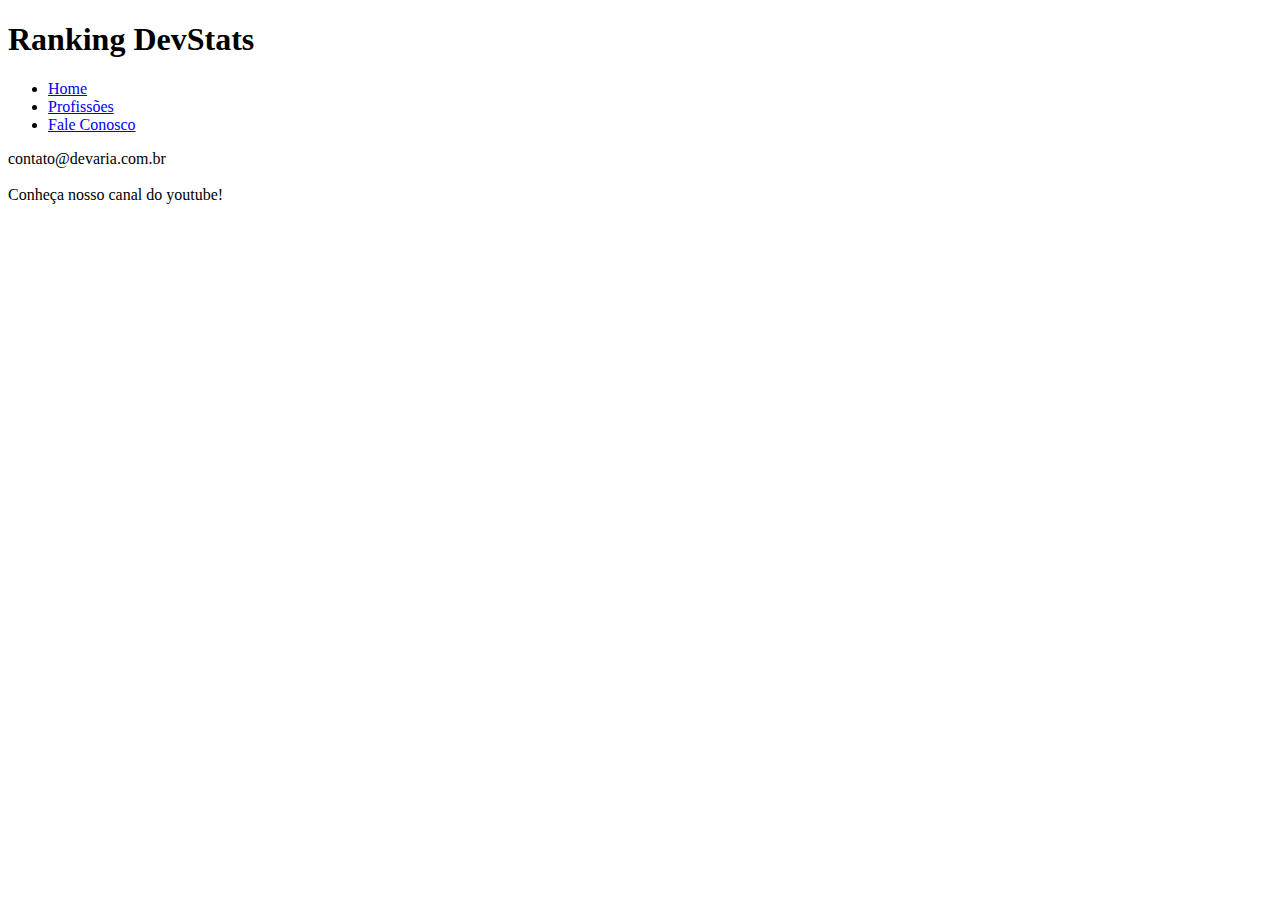
==== pages/dev_stars.html @ 35d912ed "feat: inserido nova pagina" ====
<!DOCTYPE html>
<html lang="pt-br">
<head>
  <meta charset="UTF-8">
  <meta http-equiv="X-UA-Compatible" content="IE=edge">
  <meta name="viewport" content="width=device-width, initial-scale=1.0">
  <title>Dev Stars!!!</title>
</head>
<body>
  <headder>
    <h1>Ranking DevStats</h1>
    <nav>
      <ul>
        <li><a href="index.html">Home</a></li>
        <li><a href="./pages/professores.html">Profissões</a></li>
        <li><a href="./pages/fale_conosco.html">Fale Conosco</a></li>
      </ul>
    </nav>
  </headder>

  <main>

  </main>

  <footer>
    <section><span>contato@devaria.com.br</span></section>
    <br>
    <span>Conheça nosso canal do youtube!</span>
  </footer>
  
</body>
</html>
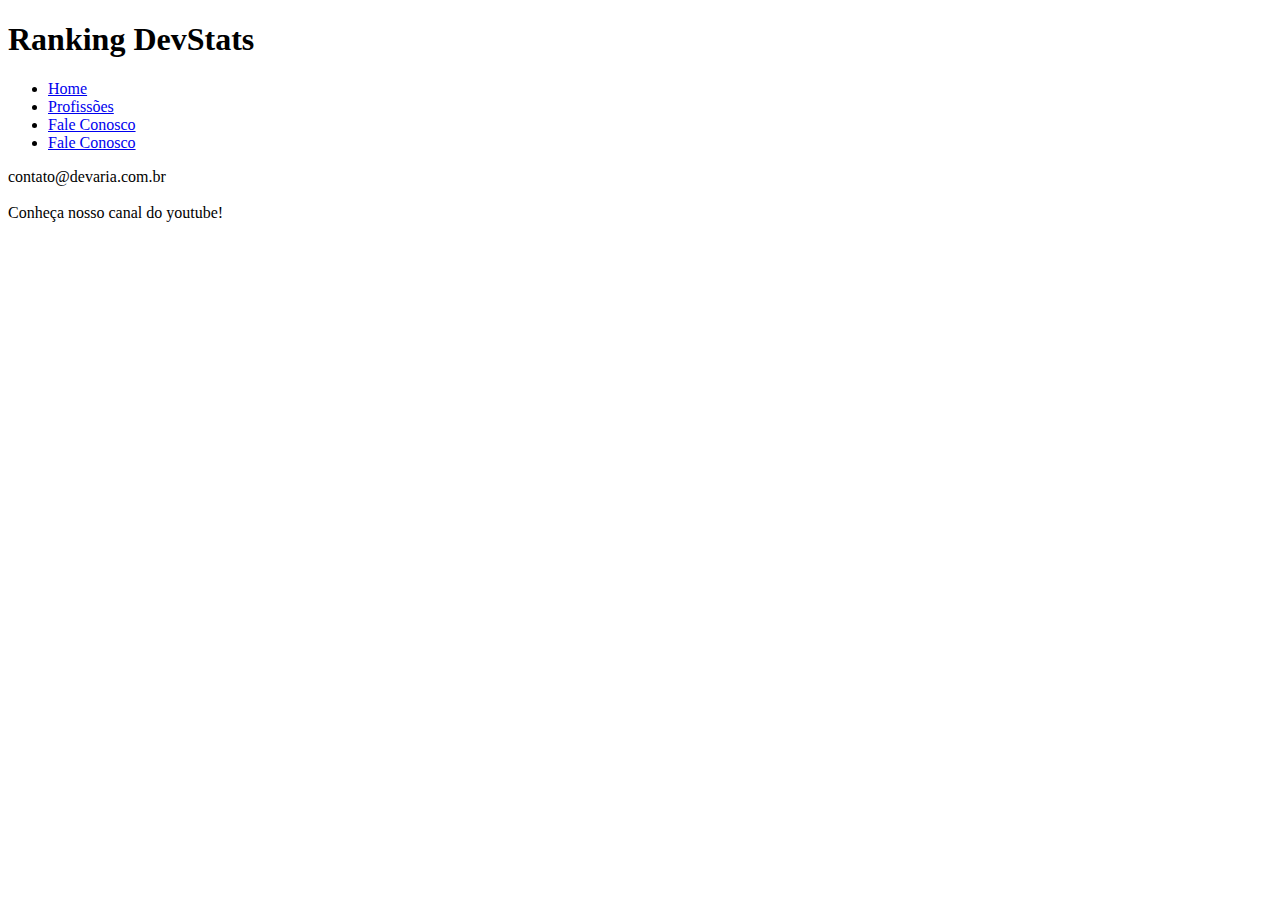
==== commit 6469ebc5: "feat: adicionado novo item ao menu" ====
--- a/pages/dev_stars.html
+++ b/pages/dev_stars.html
@@ -12,8 +12,10 @@
     <nav>
       <ul>
         <li><a href="index.html">Home</a></li>
-        <li><a href="./pages/professores.html">Profissões</a></li>
-        <li><a href="./pages/fale_conosco.html">Fale Conosco</a></li>
+        <li><a href="./professores.html">Profissões</a></li>
+        <li><a href="./fale_conosco.html">Fale Conosco</a></li>
+        <li><a href="./dev_stars.html">Fale Conosco</a></li>
+
       </ul>
     </nav>
   </headder>
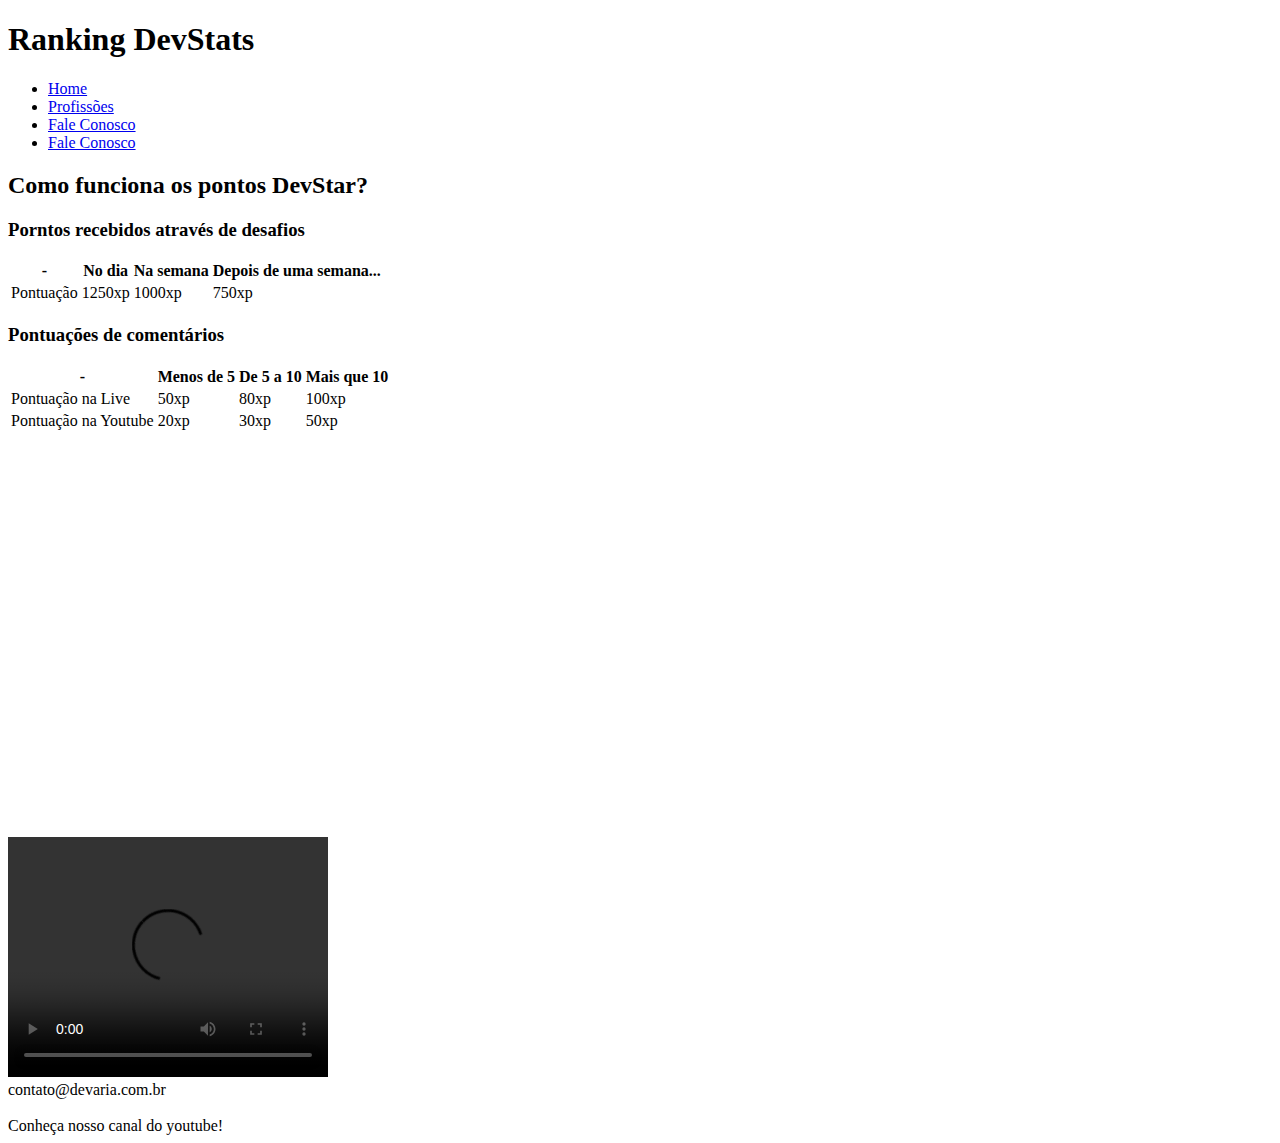
==== commit 89cf805b: "feat: inseridos novas sessoes na pagina destars e video do curso com falas do professor" ====
--- a/pages/dev_stars.html
+++ b/pages/dev_stars.html
@@ -11,7 +11,7 @@
     <h1>Ranking DevStats</h1>
     <nav>
       <ul>
-        <li><a href="index.html">Home</a></li>
+        <li><a href="/index.html">Home</a></li>
         <li><a href="./professores.html">Profissões</a></li>
         <li><a href="./fale_conosco.html">Fale Conosco</a></li>
         <li><a href="./dev_stars.html">Fale Conosco</a></li>
@@ -21,7 +21,70 @@
   </headder>
 
   <main>
+    <h2>Como funciona os pontos DevStar?</h2>
+    <section>
+      <h3>Porntos recebidos através de desafios</h3>
+      <table>
+        <thead>
+          <tr>
+            <th>-</th>
+            <th>No dia</th>
+            <th>Na semana</th>
+            <th>Depois de uma semana...</th>
+          </tr>
+        </thead>
 
+        <tbody>
+          <td>Pontuação</td>
+          <td>1250xp</td>
+          <td>1000xp</td>
+          <td>750xp</td>
+        </tbody>
+        
+      </table>
+    </section>
+
+    <section>
+      <h3>Pontuações de comentários</h3>
+      <table>
+        <thead>
+          <tr>
+            <th>-</th>
+            <th>Menos de 5</th>
+            <th>De 5 a 10</th>
+            <th>Mais que 10</th>
+          </tr>
+        </thead>
+
+        <tbody>
+          <tr>
+            <td>Pontuação na Live</td>
+            <td>50xp</td>
+            <td>80xp</td>
+            <td>100xp</td>
+          </tr>
+
+          <tr>
+            <td>Pontuação na Youtube</td>
+            <td>20xp</td>
+            <td>30xp</td>
+            <td>50xp</td>
+          </tr>
+        </tbody>
+        
+      </table>
+    </section>
+
+    <section>
+      <iframe src="https://www.devaria.com.br/devstars" frameborder="0" width="1200" height="400"></iframe>
+    </section>
+
+    <!-- <section>
+      <iframe width="560" height="315" src="https://www.youtube.com/embed/LpEXvvXwWkQ" title="YouTube video player" frameborder="0" allow="accelerometer; autoplay; clipboard-write; encrypted-media; gyroscope; picture-in-picture" allowfullscreen></iframe>
+    </section> -->
+    <video width="320" height="240" controls="controls">
+      <source src="/assets/videos/X2Download.app-MERCADO DE TI SATURADO _ O QUE FAZER _-(1080p).mp4" type="video/mp4">
+    </video>
   </main>
 
   <footer>
